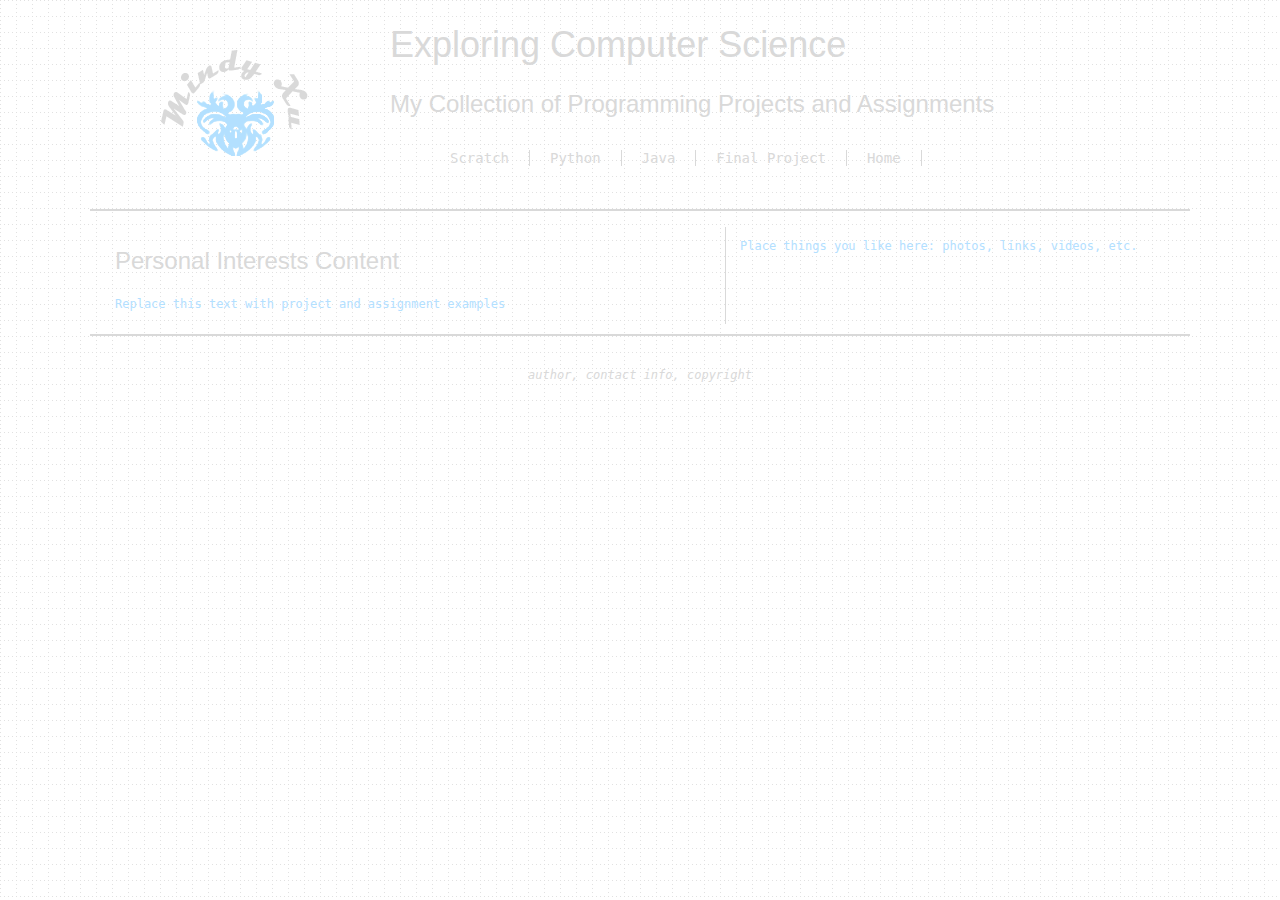
==== index.html @ 475700a4 "websitePages" ====
<!doctype html>
<html>
<head>
	<meta charset = "UTF-8">
	<title>Mindy Xu's Portfolio</title>
		<link rel = "stylesheet" type= "text/css" href = "main.css">
</head>
<body>
	<!--Page Content Wrapper -->
	<div id = "wrapper">
		<!--pageheader - logo, title, links-->
		<header id = "mainHeader">
			<h1>Exploring Computer Science</h1>
			<h2>My Collection of Programming Projects and Assignments</h2>
			
			<!--site Navigation links -->
			<div id = "mainNav">
				<ul id = "pages">
					<li>
						<a href = "scratch.html">Scratch</a>
					</li>
					<li>
						<a href = "python.html">Python</a>
					</li>
					<li>
						<a href = "java.html">Java</a>
					</li>
					<li>
						<a href = "final.html">Final Project</a>
					</li>
					<li>
						<a href = "index.html">Home</a>
					</li>
				</ul>
			</div><!--end Navigation links-->
		</header><!--end header -->
		
		<!--Section Content-->
		<section id = "content">
			<h2>Personal Interests Content</h2>
			<p> Replace this text with project and assignment examples</p>
		</section><!--end Content -->
		
		<!--Aside Content -->
		<aside id = "events">
			<p>Place things you like here: photos, links, videos, etc.</p>
		</aside><!--end Aside Content -->
		
		<!--Footer Content -->
		<footer id = "pageFooter">
			<p>author, contact info, copyright</p>
		</footer><!--end Footer Content-->
		
	</div><!--end wrapper-->
</body>
</html>
---- main.css ----
body {
			background: url(images/grid.png);
			font: 12px "Lucida Console", Monaco, monospace;
			color: #b3e0ff;
		}
		h1{
			font: 300% Helvetica;
			color: #d9d9d9;
		}
		h2{
			font: 200% Helvetica;
			color: #d9d9d9;
		}
		
		#wrapper{
			width: 1100px;
			margin: 0 auto;
			padding: 0 50px;
			text-align: left;
			position: relative;
		}
		header#mainHeader{
			height: 185px;
			background: url(images/logo.png) no-repeat 70px center;
			padding: 0px 75px 0px 300px;
			position: relative;
			border-bottom: 2px solid #d9d9d9;
			margin-bottom: 16px;
		}
		
		header#mainHeader div{
			margin-top: 16px;
		}
		header#mainHeader ul{
			list-style: none;
			float: left;
		}
		header#mainHeader ul li {
			float: left;
		}
		header#mainHeader ul li a {
			color: #d9d9d9;
			font-size: 14px;
			padding: 0 20px;
			border-right: 1px solid #d9d9d9;
			text-decoration: none;
		}
		
		header#mainHeader ul li a.last{
			border: none;
		}
		
		header#mainHeader ul li a:hover{
			color: #373737;
		}
		section#content{
			float: left;
			width: 600px;
			padding: 0 10px 0 25px;
			margin-bottom: 10px;
			border-right: 1px solid #d9d9d9;
		}
		
		section#content p { 
			line-height: 1.6;
			margin-bottom: 10px;
		}
		
		aside#events{
			float: right;
			width: 450px;
			margin-bottom: 20px;
		}
		
		footer#pageFooter{
			clear: both;
			border-top: 2px solid #d9d9d9;
			padding: 20px;
		}
		
		footer#pageFooter p {
			text-align: center;
			font-style: italic;
			margin-bottom: 10px;
			color: #d9d9d9;
		}
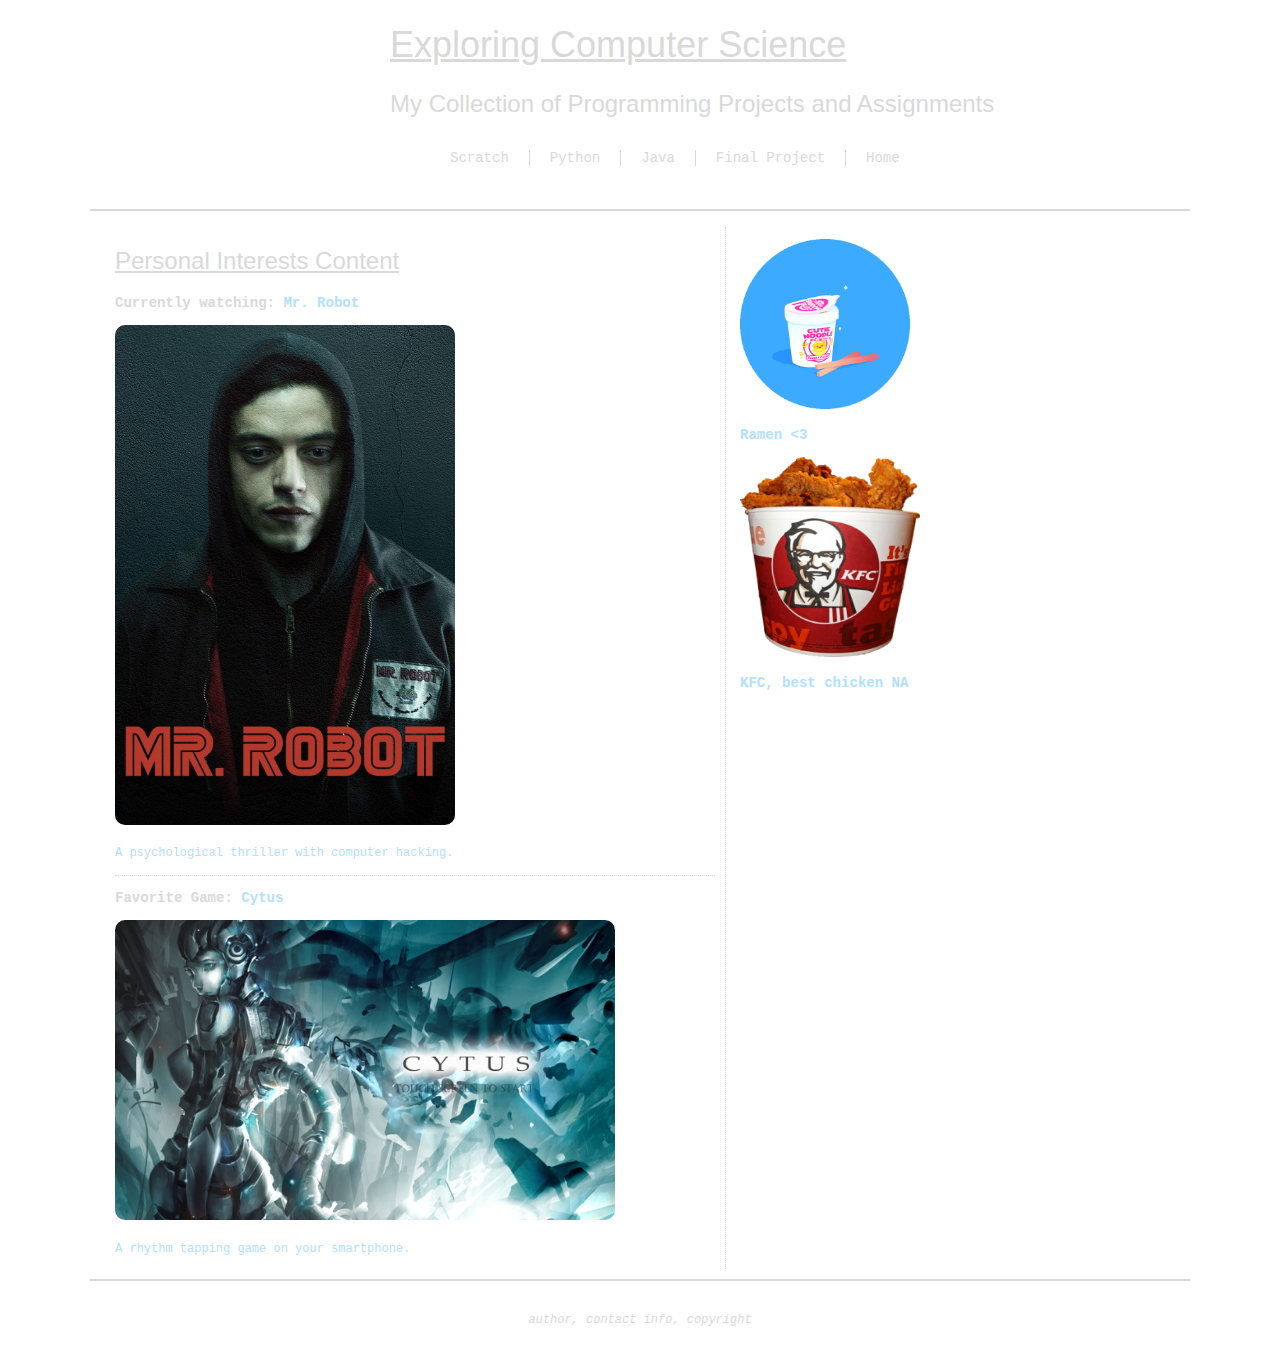
==== commit 5946cfa6: "addedMoreImages" ====
--- a/index.html
+++ b/index.html
@@ -37,13 +37,25 @@
 		
 		<!--Section Content-->
 		<section id = "content">
-			<h2>Personal Interests Content</h2>
-			<p> Replace this text with project and assignment examples</p>
+			<h2><u>Personal Interests Content</u></h2>
+			<h3>Currently watching: <span style = "color: #b3e0ff">Mr. Robot</span></h3>
+			<p><img src = "images/robot.jpg" width = "340" height = "500"></p>
+			<p>A psychological thriller with computer hacking.</p>
+			
+			<p style = "border-bottom: 1px dotted #d9d9d9"></p>
+			
+			<h3>Favorite Game: <span style = "color: #b3e0ff">Cytus</span></h3>
+			<p><img src = "images/cytus.png" width = "500" height = "300"></p>
+			<p>A rhythm tapping game on your smartphone.</p>
+			
 		</section><!--end Content -->
 		
-		<!--Aside Content -->
 		<aside id = "events">
-			<p>Place things you like here: photos, links, videos, etc.</p>
+			<p><a href = "http://michaelshillingburg.tumblr.com/post/147070803963"><img src = "images/ramen.gif" width = "170" height = "170"></a></p>
+			<h3>Ramen <3</h3>
+			<p><a href = "https://www.kfc.com/"><img src = "images/kfc.png" width = "180" height = "200"></a></p>
+			<h3>KFC, best chicken NA</h3>
+	
 		</aside><!--end Aside Content -->
 		
 		<!--Footer Content -->
--- a/main.css
+++ b/main.css
@@ -1,15 +1,21 @@
 	
 	body {
-			background: url(images/grid.png);
+			background-image: url(images/grid.png);
+			background-attachment: fixed;
 			font: 12px "Lucida Console", Monaco, monospace;
 			color: #b3e0ff;
 		}
 		h1{
 			font: 300% Helvetica;
 			color: #d9d9d9;
+			text-decoration: underline
 		}
 		h2{
 			font: 200% Helvetica;
+			color: #d9d9d9;
+		}
+		
+		h3{
 			color: #d9d9d9;
 		}
 		
@@ -47,7 +53,7 @@
 			text-decoration: none;
 		}
 		
-		header#mainHeader ul li a.last{
+		header#mainHeader ul li:last-child a{
 			border: none;
 		}
 		
@@ -59,7 +65,7 @@
 			width: 600px;
 			padding: 0 10px 0 25px;
 			margin-bottom: 10px;
-			border-right: 1px solid #d9d9d9;
+			border-right: 1px dotted #d9d9d9;
 		}
 		
 		section#content p { 
@@ -67,10 +73,18 @@
 			margin-bottom: 10px;
 		}
 		
+		section#content img{
+			border-radius: 10px;
+		}
+		
 		aside#events{
 			float: right;
 			width: 450px;
 			margin-bottom: 20px;
+		}
+		
+		aside#events h3{
+			color: #b3e0ff;
 		}
 		
 		footer#pageFooter{
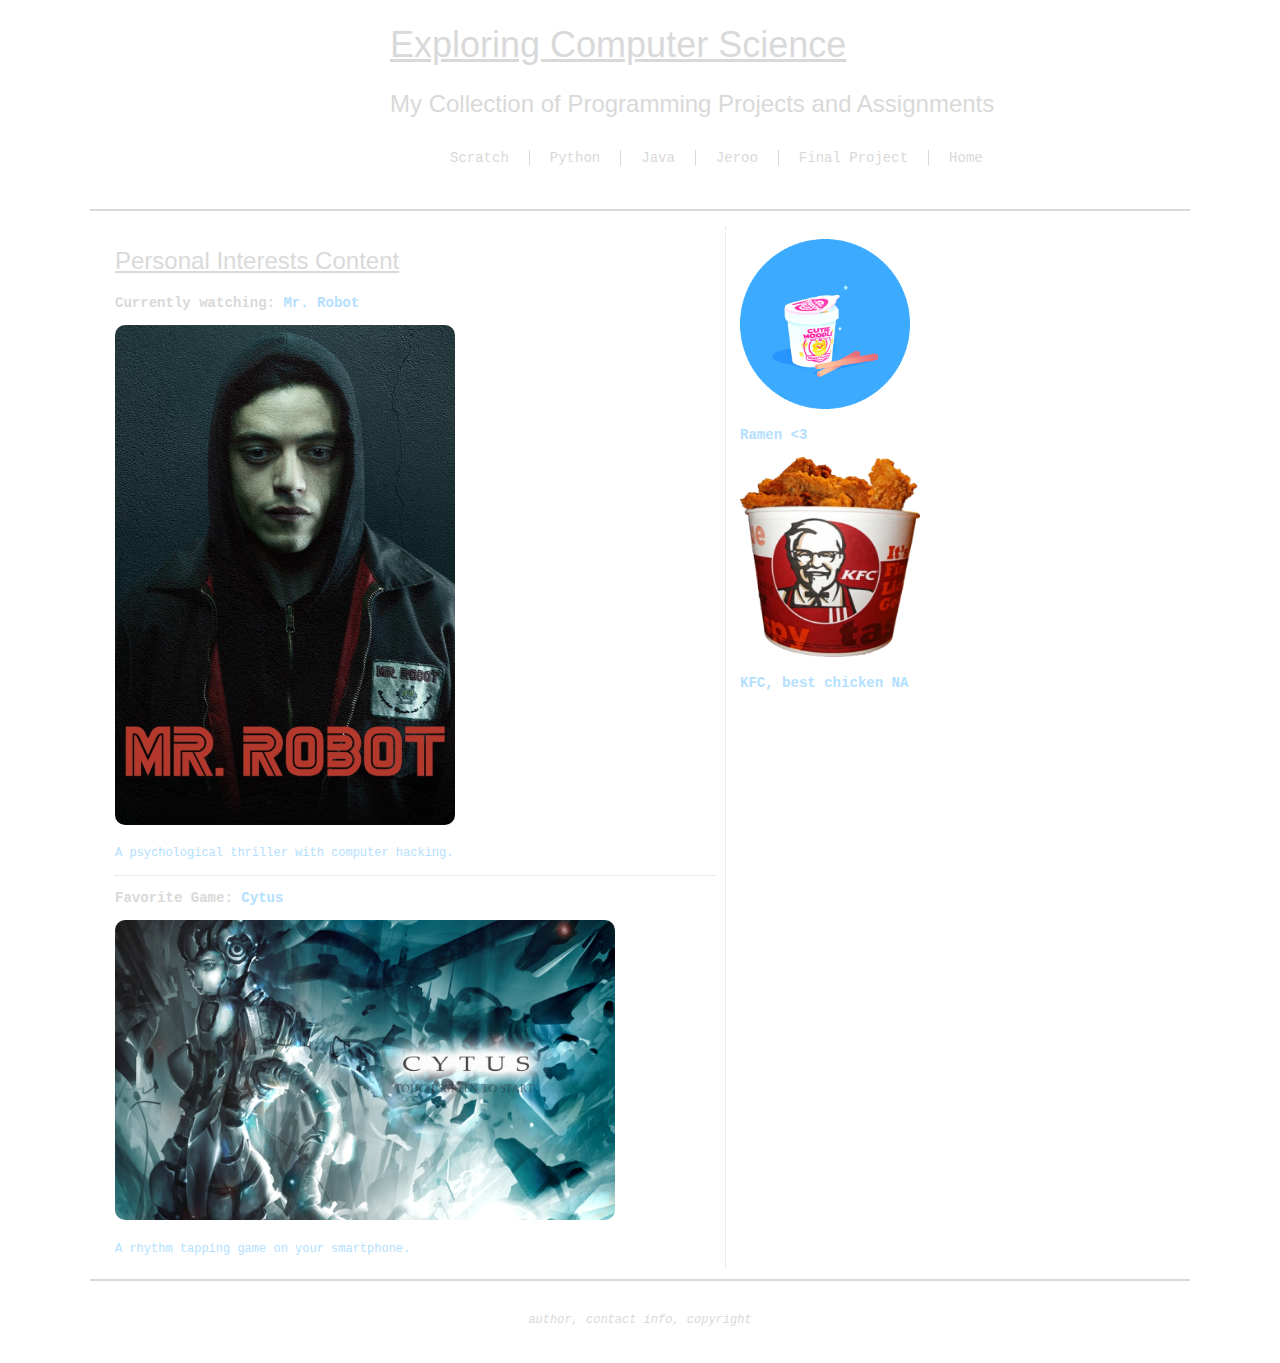
==== commit e3b25e1a: "addedJeroo" ====
--- a/index.html
+++ b/index.html
@@ -24,6 +24,9 @@
 					</li>
 					<li>
 						<a href = "java.html">Java</a>
+					</li>
+					<li>
+						<a href = "jeroo.html">Jeroo</a>
 					</li>
 					<li>
 						<a href = "final.html">Final Project</a>
--- a/main.css
+++ b/main.css
@@ -1,9 +1,15 @@
 	
 	body {
+			cursor:url("images/cursor.png"), auto;
 			background-image: url(images/grid.png);
 			background-attachment: fixed;
 			font: 12px "Lucida Console", Monaco, monospace;
 			color: #b3e0ff;
+		}
+		
+		a , a:hover {
+			cursor:url("images/cursor.png"), auto;
+			font-style: normal;
 		}
 		h1{
 			font: 300% Helvetica;
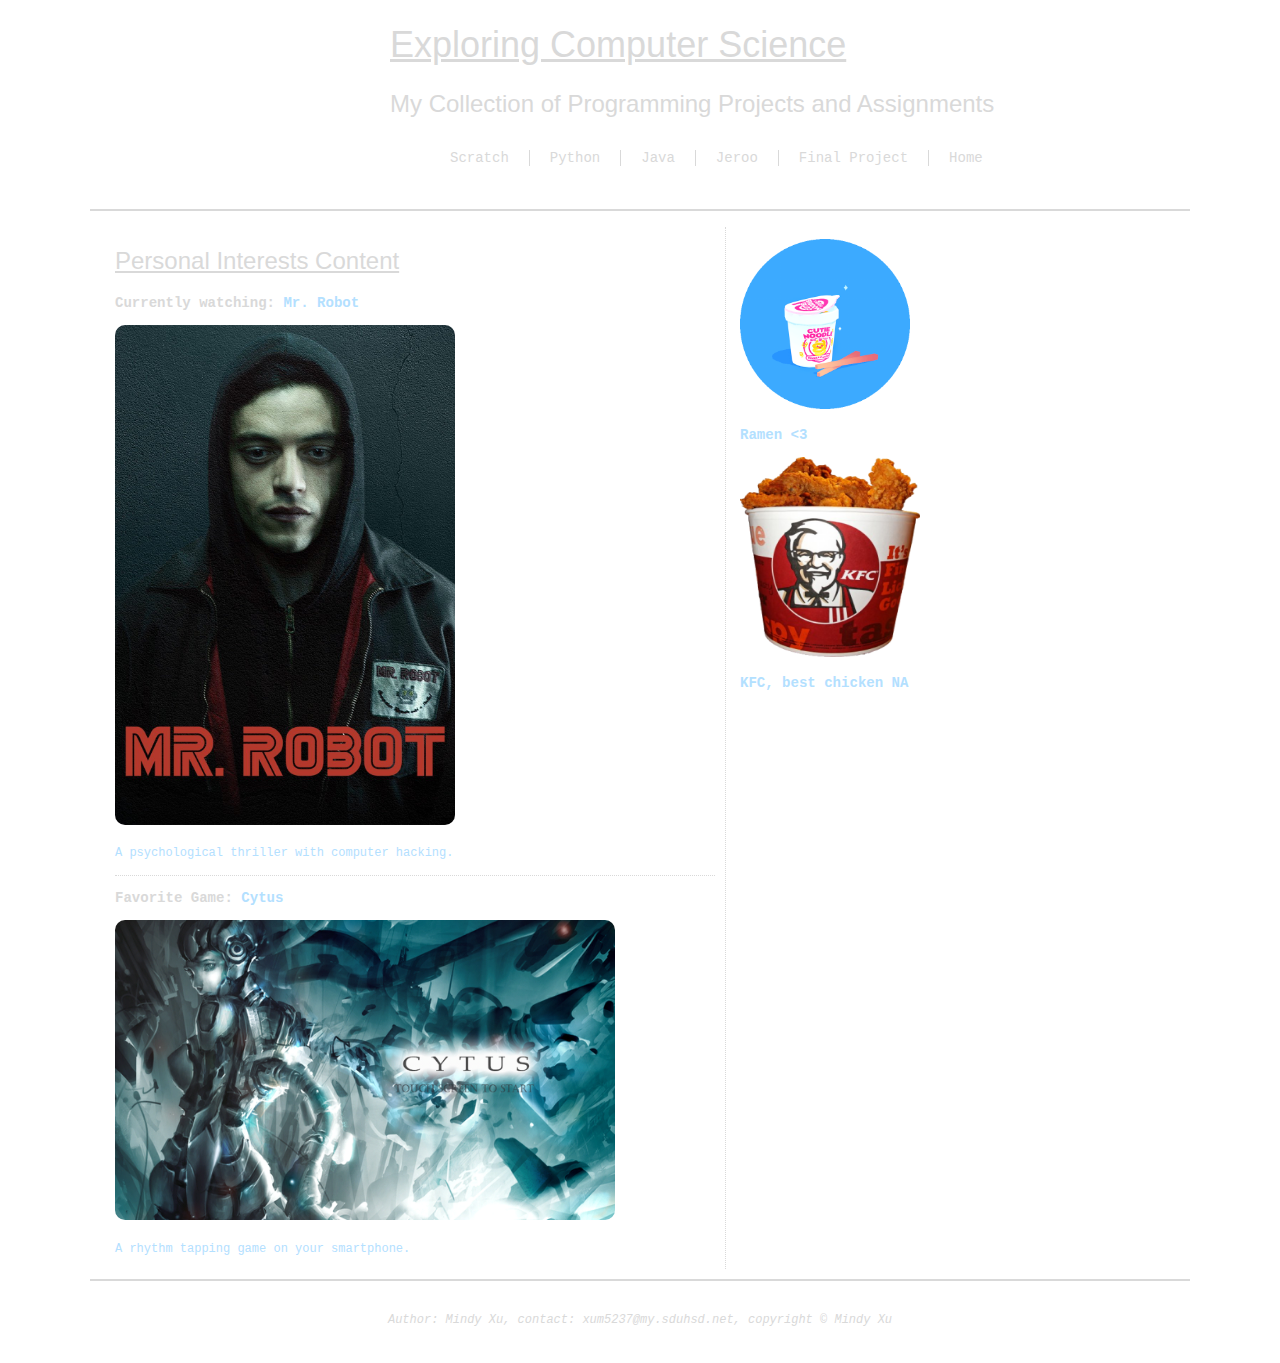
==== commit a0e61b13: "addedCopyRight" ====
--- a/index.html
+++ b/index.html
@@ -63,7 +63,7 @@
 		
 		<!--Footer Content -->
 		<footer id = "pageFooter">
-			<p>author, contact info, copyright</p>
+			<p>Author: Mindy Xu, contact: xum5237@my.sduhsd.net, copyright &copy; Mindy Xu</p>
 		</footer><!--end Footer Content-->
 		
 	</div><!--end wrapper-->
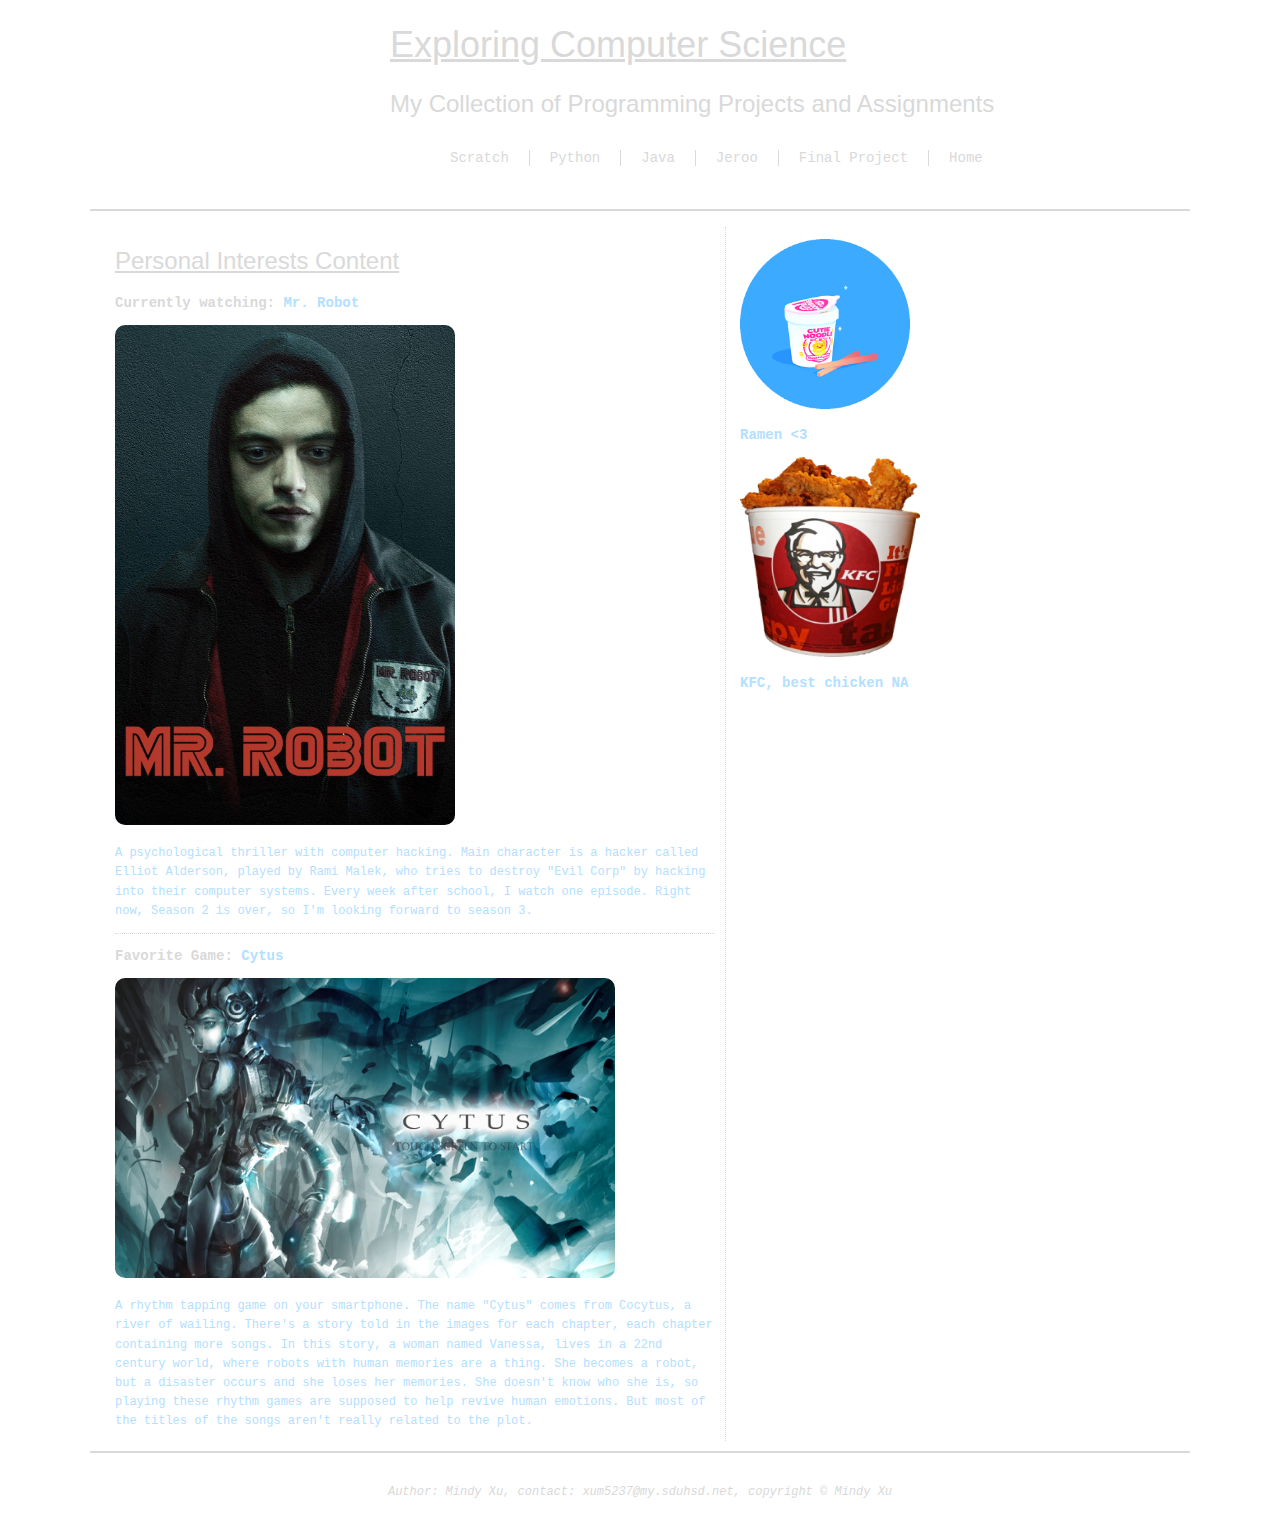
==== commit dee740c1: "addedParagraphs" ====
--- a/index.html
+++ b/index.html
@@ -43,13 +43,24 @@
 			<h2><u>Personal Interests Content</u></h2>
 			<h3>Currently watching: <span style = "color: #b3e0ff">Mr. Robot</span></h3>
 			<p><img src = "images/robot.jpg" width = "340" height = "500"></p>
-			<p>A psychological thriller with computer hacking.</p>
+			<p>A psychological thriller with computer hacking. 
+			Main character is a hacker called Elliot Alderson, played by Rami Malek,
+			who tries to destroy "Evil Corp" by hacking into their computer systems. 
+			Every week after school, I watch one episode. Right now, Season 2 is over, so I'm
+			looking forward to season 3. 
+			</p>
 			
 			<p style = "border-bottom: 1px dotted #d9d9d9"></p>
 			
 			<h3>Favorite Game: <span style = "color: #b3e0ff">Cytus</span></h3>
 			<p><img src = "images/cytus.png" width = "500" height = "300"></p>
-			<p>A rhythm tapping game on your smartphone.</p>
+			<p>A rhythm tapping game on your smartphone. The name "Cytus" comes from Cocytus,
+			a river of wailing. There's a story told in the images for each chapter, each chapter
+			containing more songs. In this story, a woman named Vanessa, lives in a 22nd century
+			world, where robots with human memories are a thing. She becomes a robot, but a disaster
+			occurs and she loses her memories. She doesn't know who she is, so playing these 
+			rhythm games are supposed to help revive human emotions. But most of the titles of the 
+			songs aren't really related to the plot.</p>
 			
 		</section><!--end Content -->
 		
